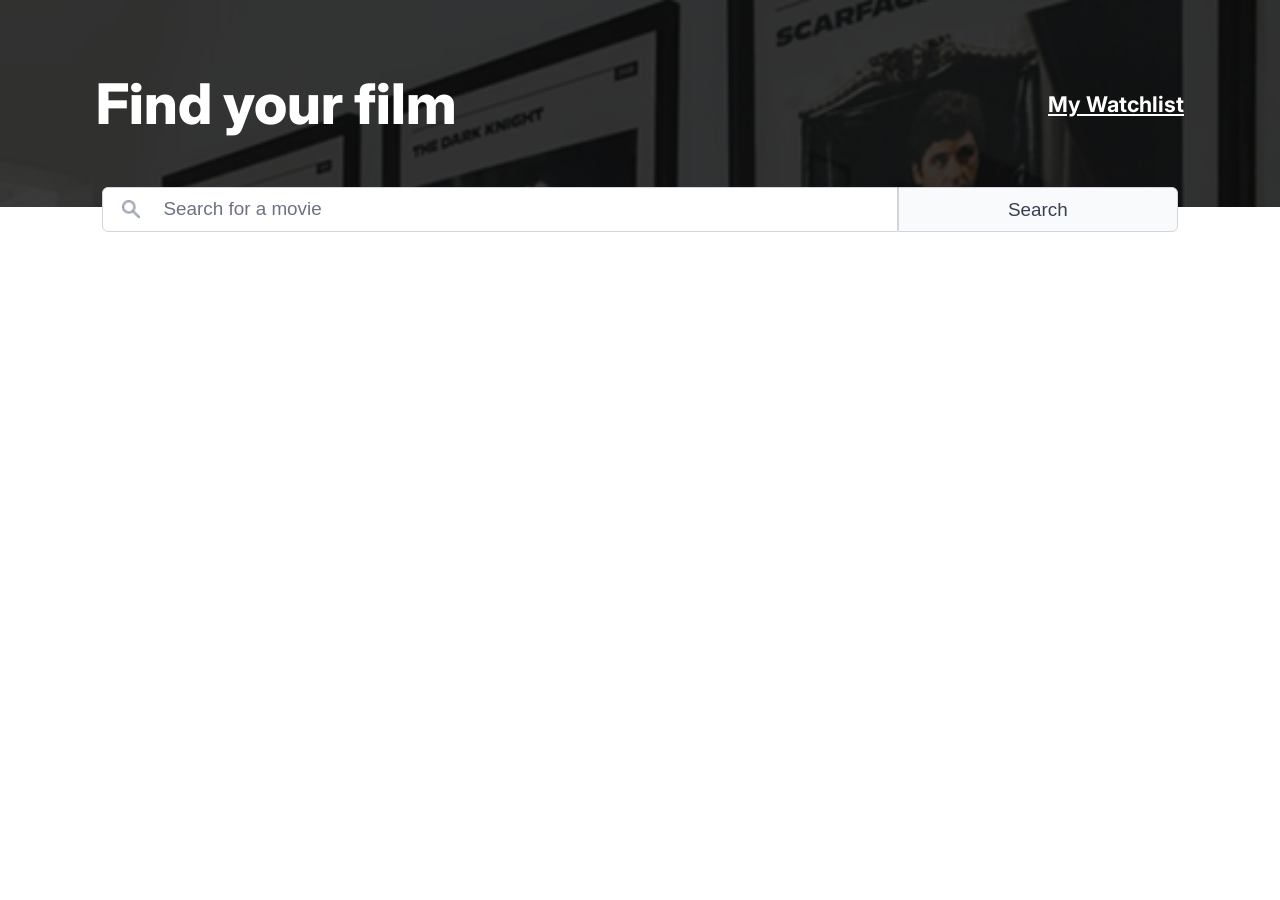
==== index.html @ ec69e92c "Add the search section in the homepage with its CSS styling" ====
<!doctype html>
<html lang="en">
    <head>
        <link rel="preconnect" href="https://fonts.googleapis.com" />
        <link rel="preconnect" href="https://fonts.gstatic.com" crossorigin />
        <link
            href="https://fonts.googleapis.com/css2?family=Inter:opsz,wght@14..32,100..900&display=swap"
            rel="stylesheet"
        />
        <link rel="stylesheet" href="./styles.css" />
        <meta name="viewport" content="width=device-width, initial-scale=1.0" />
        <title>Worth Watch 🍿</title>
    </head>
    <body>
        <header>
            <h1>Find your film</h1>
            <a href="/watchlist">My Watchlist</a>
        </header>
        <main>
            <section id="search-section">
                <div id="search-input-container">
                    <img id="search-icon" src="./icons/search.png" alt="" />
                    <input
                        id="search-input"
                        type="search"
                        placeholder="Search for a movie"
                        aria-label="Search for a movie"
                    />
                </div>
                <button id="search-button" type="button">Search</button>
            </section>
        </main>
    </body>
</html>
---- styles.css ----
body {
    margin: 0;
    font-family: "Inter", sans-serif;
    min-height: 100vh;
}

header {
    height: max(23vh, 140px);
    background-image: url("./icons/header.png");
    background-size: cover;
    background-color: #0e0e0e;

    display: flex;
    align-items: center;
    justify-content: space-between;
    padding: 0 7.5%;
}

header,
a {
    color: white;
}

h1 {
    font-weight: 800;
    font-size: clamp(2.585rem, 4.75vw, 3.5rem);
}

a {
    font-weight: 700;
    font-size: clamp(0.95rem, 2vw, 1.35rem);
}

button {
    cursor: pointer;
}

#search-section {
    display: flex;
    margin: 0 auto;
    margin-top: -20px;
    width: 84vw;
}

#search-input-container {
    width: 74%;
    position: relative;
}

#search-icon {
    width: clamp(14px, 1.6vw, 18px);
    height: clamp(14px, 1.6vw, 18px);
    position: absolute;
    left: clamp(15px, 2vw, 20px);
    top: 50%;
    transform: translateY(-55%); /* Center it vertically */
    pointer-events: none; /* Allows users to click "through" the icon onto the input */
}

#search-input {
    width: 100%;
    border-top-left-radius: 6px;
    border-bottom-left-radius: 6px;
    padding: 0 0 2px clamp(40px, 5.5vw, 60px);
}

#search-button {
    width: 26%;
    border-top-right-radius: 6px;
    border-bottom-right-radius: 6px;
    color: #374151;
    background-color: #f9fafb;
}

#search-input,
#search-button {
    border: 1px solid #d1d5db;
    height: clamp(45px, 5.5vw, 45px);
    font-size: clamp(0.875rem, 2.5vw, 1.18rem);
}

#search-input::placeholder {
    color: #6b7280;
}
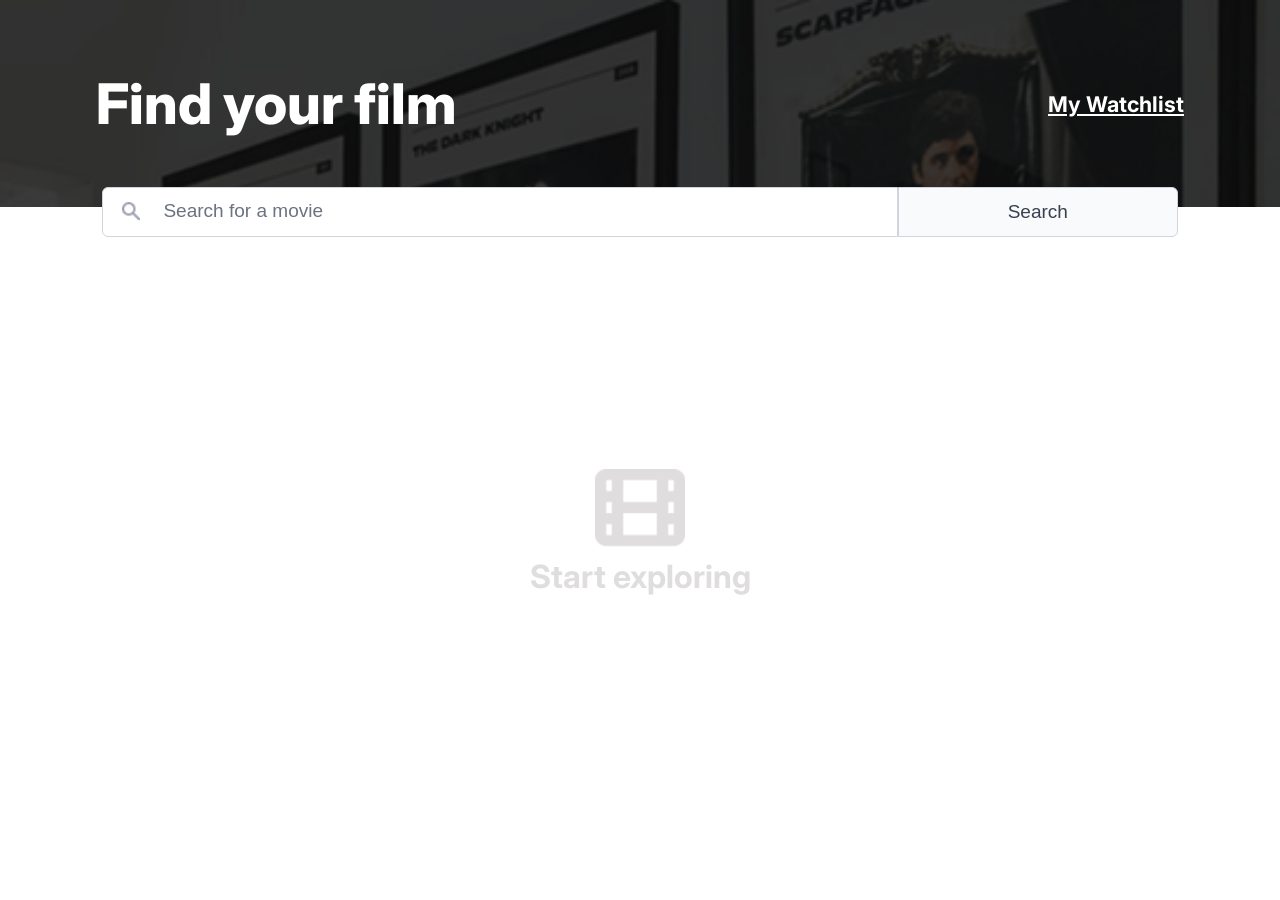
==== commit a97ad271: "Add empty-placeholder sections to the home & watchlist pages, along with refactoring the CSS code & " ====
--- a/index.html
+++ b/index.html
@@ -1,6 +1,7 @@
 <!doctype html>
 <html lang="en">
     <head>
+        <meta charset="utf-8" />
         <link rel="preconnect" href="https://fonts.googleapis.com" />
         <link rel="preconnect" href="https://fonts.gstatic.com" crossorigin />
         <link
@@ -10,25 +11,31 @@
         <link rel="stylesheet" href="./styles.css" />
         <meta name="viewport" content="width=device-width, initial-scale=1.0" />
         <title>Worth Watch 🍿</title>
+        <script defer src="./index.js"></script>
     </head>
     <body>
         <header>
             <h1>Find your film</h1>
-            <a href="/watchlist">My Watchlist</a>
+            <a href="./watchlist.html">My Watchlist</a>
         </header>
         <main>
-            <section id="search-section">
+            <div id="search-component">
                 <div id="search-input-container">
                     <img id="search-icon" src="./icons/search.png" alt="" />
                     <input
                         id="search-input"
                         type="search"
                         placeholder="Search for a movie"
-                        aria-label="Search for a movie"
+                        aria-label="Enter movie title"
                     />
                 </div>
                 <button id="search-button" type="button">Search</button>
-            </section>
+            </div>
+            <section id="movies-section"></section>
+            <div id="empty-placeholder-container">
+                <img id="strip-icon" alt="" src="./icons/film-strip.png" />
+                <p id="empty-placeholder-title">Start exploring</p>
+            </div>
         </main>
     </body>
 </html>
--- a/styles.css
+++ b/styles.css
@@ -1,3 +1,54 @@
+*,
+*::before,
+*::after {
+    box-sizing: border-box;
+}
+
+body,
+main,
+header,
+#search-component,
+#empty-placeholder-container,
+#empty-placeholder-a {
+    display: flex;
+}
+
+body,
+main,
+#empty-placeholder-container {
+    flex-direction: column;
+}
+
+main,
+header,
+#empty-placeholder-container,
+#empty-placeholder-a {
+    align-items: center;
+}
+
+main,
+#empty-placeholder-container {
+    flex: 1;
+}
+
+header,
+header a {
+    color: white;
+}
+
+header a,
+#empty-placeholder-title,
+#empty-placeholder-a {
+    font-weight: bold;
+}
+
+#strip-icon,
+#empty-placeholder-a img {
+    height: auto;
+}
+
+/* --- Individual rules --- */
+
 body {
     margin: 0;
     font-family: "Inter", sans-serif;
@@ -9,16 +60,8 @@
     background-image: url("./icons/header.png");
     background-size: cover;
     background-color: #0e0e0e;
-
-    display: flex;
-    align-items: center;
     justify-content: space-between;
     padding: 0 7.5%;
-}
-
-header,
-a {
-    color: white;
 }
 
 h1 {
@@ -26,8 +69,7 @@
     font-size: clamp(2.585rem, 4.75vw, 3.5rem);
 }
 
-a {
-    font-weight: 700;
+header a {
     font-size: clamp(0.95rem, 2vw, 1.35rem);
 }
 
@@ -35,10 +77,8 @@
     cursor: pointer;
 }
 
-#search-section {
-    display: flex;
-    margin: 0 auto;
-    margin-top: -20px;
+#search-component {
+    margin: -20px auto 5vh;
     width: 84vw;
 }
 
@@ -53,7 +93,7 @@
     position: absolute;
     left: clamp(15px, 2vw, 20px);
     top: 50%;
-    transform: translateY(-55%); /* Center it vertically */
+    transform: translateY(-55%); /* Visually centered */
     pointer-events: none; /* Allows users to click "through" the icon onto the input */
 }
 
@@ -75,10 +115,45 @@
 #search-input,
 #search-button {
     border: 1px solid #d1d5db;
-    height: clamp(45px, 5.5vw, 45px);
-    font-size: clamp(0.875rem, 2.5vw, 1.18rem);
+    height: clamp(45px, 5.5vw, 50px);
+    font-size: clamp(0.875rem, 2.5vw, 1.19rem);
 }
 
 #search-input::placeholder {
     color: #6b7280;
 }
+
+#empty-placeholder-container {
+    justify-content: center;
+    margin-top: -13vh;
+}
+
+#strip-icon {
+    width: clamp(65px, 7vw, 90px);
+    aspect-ratio: 7 / 6.15;
+}
+
+.add-icon,
+.remove-icon {
+    filter: invert(15%) sepia(17%) saturate(0%) hue-rotate(182deg)
+        brightness(101%) contrast(85%);
+    aspect-ratio: 1 / 1;
+}
+
+#empty-placeholder-title {
+    margin: 10px 0 0 0;
+    font-size: clamp(1.125rem, 2.5vw, 2.65rem);
+    max-width: 70vw;
+    color: #dfdddd;
+}
+
+#empty-placeholder-a {
+    color: #363636;
+    font-size: clamp(0.85rem, 1.75vw, 1.85rem);
+    gap: 9px;
+}
+
+#empty-placeholder-a img {
+    margin-top: 2px;
+    width: max(14px, 1.65vw);
+}
